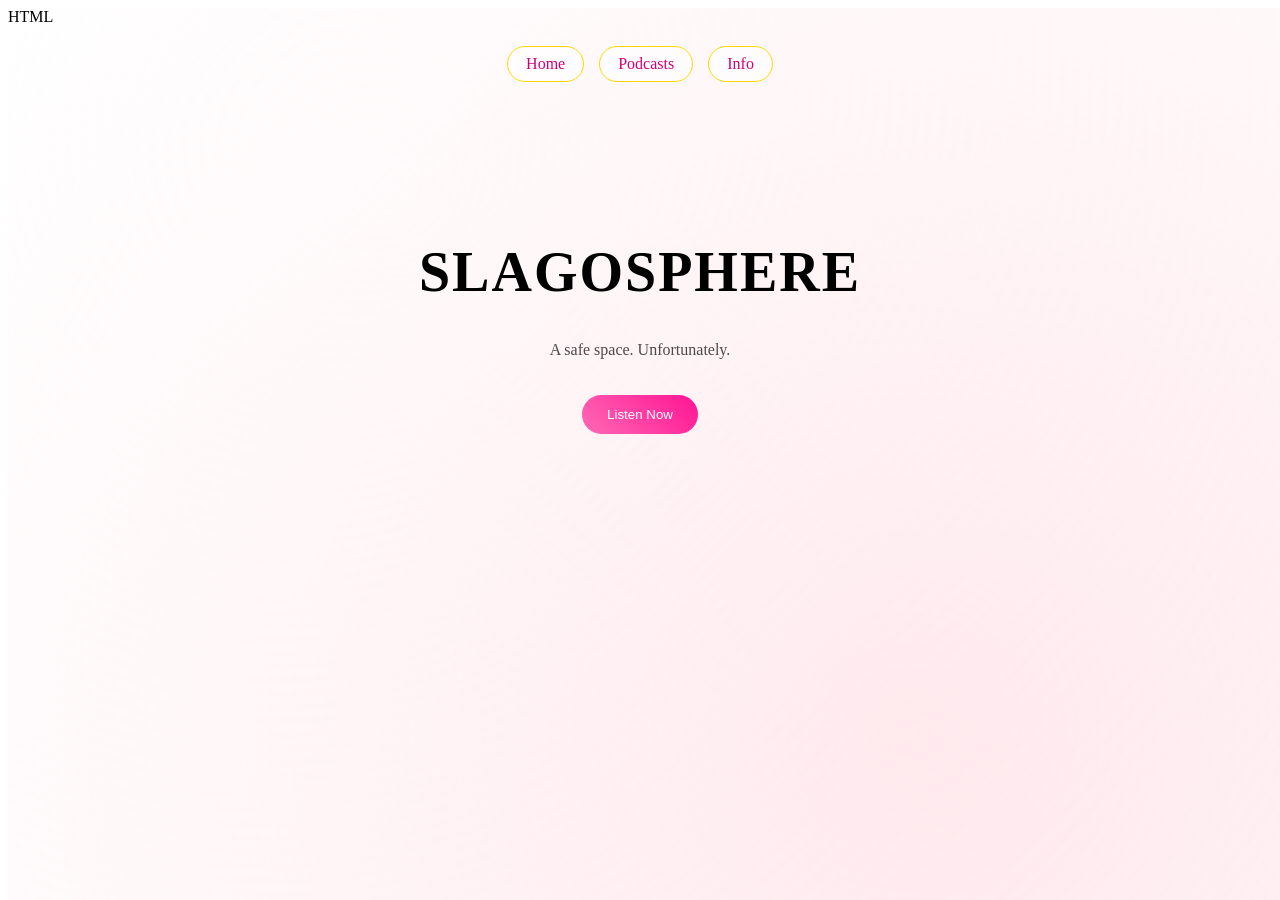
==== index.html @ 55b08d0a "Add files via upload" ====
HTML

<!DOCTYPE html>
<html lang="en">
<head>
<meta charset="UTF-8">
<meta name="viewport" content="width=device-width, initial-scale=1.0">
<title>Slagosphere</title>
<link rel="stylesheet" href="style.css">
</head>
<body>

<canvas id="bg"></canvas>

<div class="nav">
  <a href="index.html">Home</a>
  <a href="podcast.html">Podcasts</a>
  <a href="info.html">Info</a>
</div>

<div class="hero">
  <h1>SLAGOSPHERE</h1>
  <p>A safe space. Unfortunately.</p>
  <button onclick="window.location.href='podcast.html'">Listen Now</button>
</div>

<script src="script.js"></script>
</body>
</html>
---- style.css ----
CSS

/* style.css */
body {
  margin: 0;
  font-family: 'Inter', sans-serif;
  background: linear-gradient(180deg, #ffd6e7, #ffc0cb);
  color: #d1007a;
  overflow-x: hidden;
}

body::before {
  content: "";
  position: fixed;
  width: 100%;
  height: 100%;
  background: radial-gradient(circle at 30% 20%, rgba(255,255,255,0.4), transparent),
              radial-gradient(circle at 70% 80%, rgba(255,192,203,0.4), transparent);
  z-index: -2;
}

#bg {
  position: fixed;
  width: 100%;
  height: 100%;
  z-index: -1;
}

.nav {
  display: flex;
  justify-content: center;
  gap: 15px;
  padding: 20px;
}

.nav a {
  text-decoration: none;
  color: #d1007a;
  background: rgba(255,255,255,0.6);
  padding: 8px 18px;
  border-radius: 30px;
  border: 1px solid gold;
  backdrop-filter: blur(10px);
  transition: 0.3s;
}

.nav a:hover {
  box-shadow: 0 0 15px gold;
  transform: translateY(-2px);
}

.hero {
  text-align: center;
  padding: 100px 20px;
}

.hero h1 {
  font-family: 'Playfair Display', serif;
  font-size: 3.5rem;
  letter-spacing: 2px;
}

.hero p {
  opacity: 0.7;
}

button {
  margin-top: 20px;
  padding: 12px 25px;
  border-radius: 30px;
  border: none;
  background: linear-gradient(45deg, hotpink, deeppink);
  color: white;
  cursor: pointer;
  transition: 0.3s;
}

button:hover {
  box-shadow: 0 0 20px hotpink;
  transform: scale(1.05);
}

.section {
  max-width: 800px;
  margin: 30px auto;
  padding: 25px;
  background: rgba(255,255,255,0.7);
  border-radius: 20px;
  border: 1px solid gold;
  backdrop-filter: blur(15px);
  transition: 0.3s;
}

.section:hover {
  transform: translateY(-5px);
  box-shadow: 0 0 25px rgba(255,215,0,0.5);
}

h2 {
  font-family: 'Playfair Display', serif;
}

audio {
  width: 100%;
  margin-top: 10px;
}
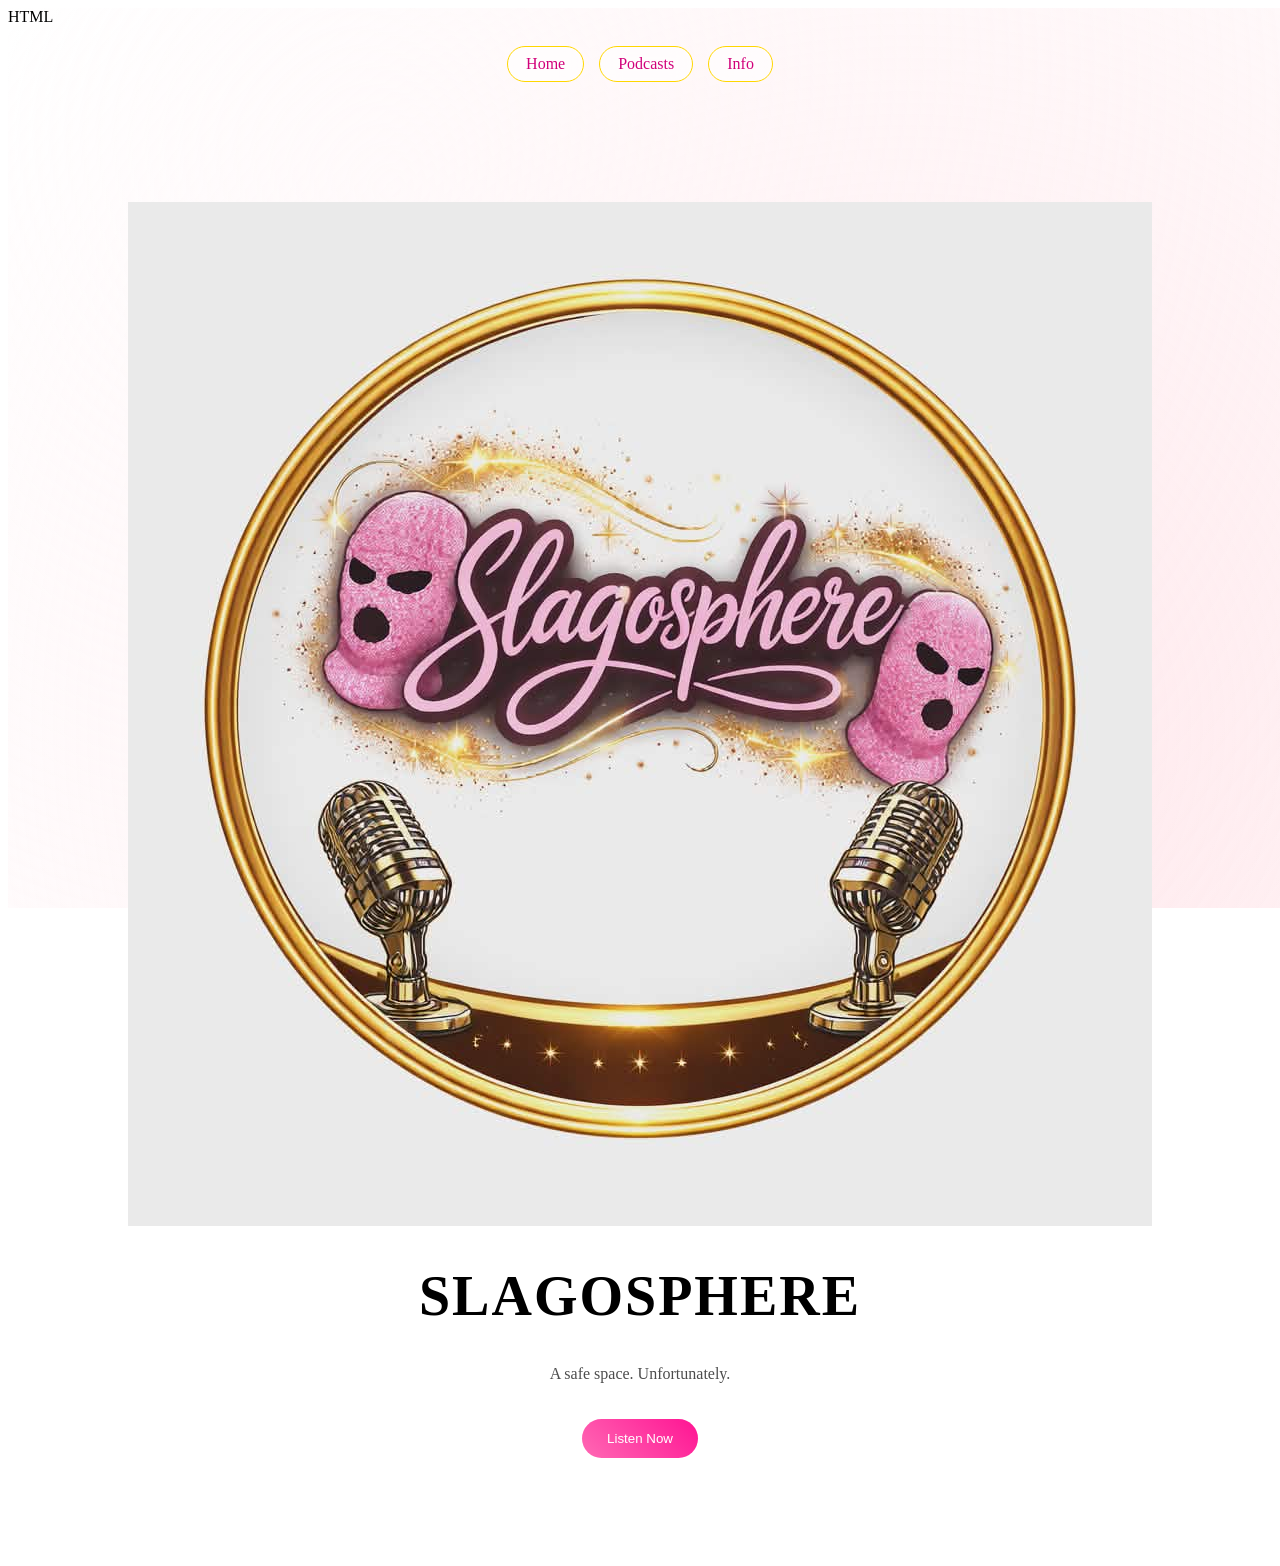
==== commit 6baad14d: "Update index.html" ====
--- a/index.html
+++ b/index.html
@@ -19,6 +19,9 @@
 </div>
 
 <div class="hero">
+
+  <img src="logo.png" class="logo">
+  
   <h1>SLAGOSPHERE</h1>
   <p>A safe space. Unfortunately.</p>
   <button onclick="window.location.href='podcast.html'">Listen Now</button>
@@ -26,4 +29,4 @@
 
 <script src="script.js"></script>
 </body>
-</html>+</html>
